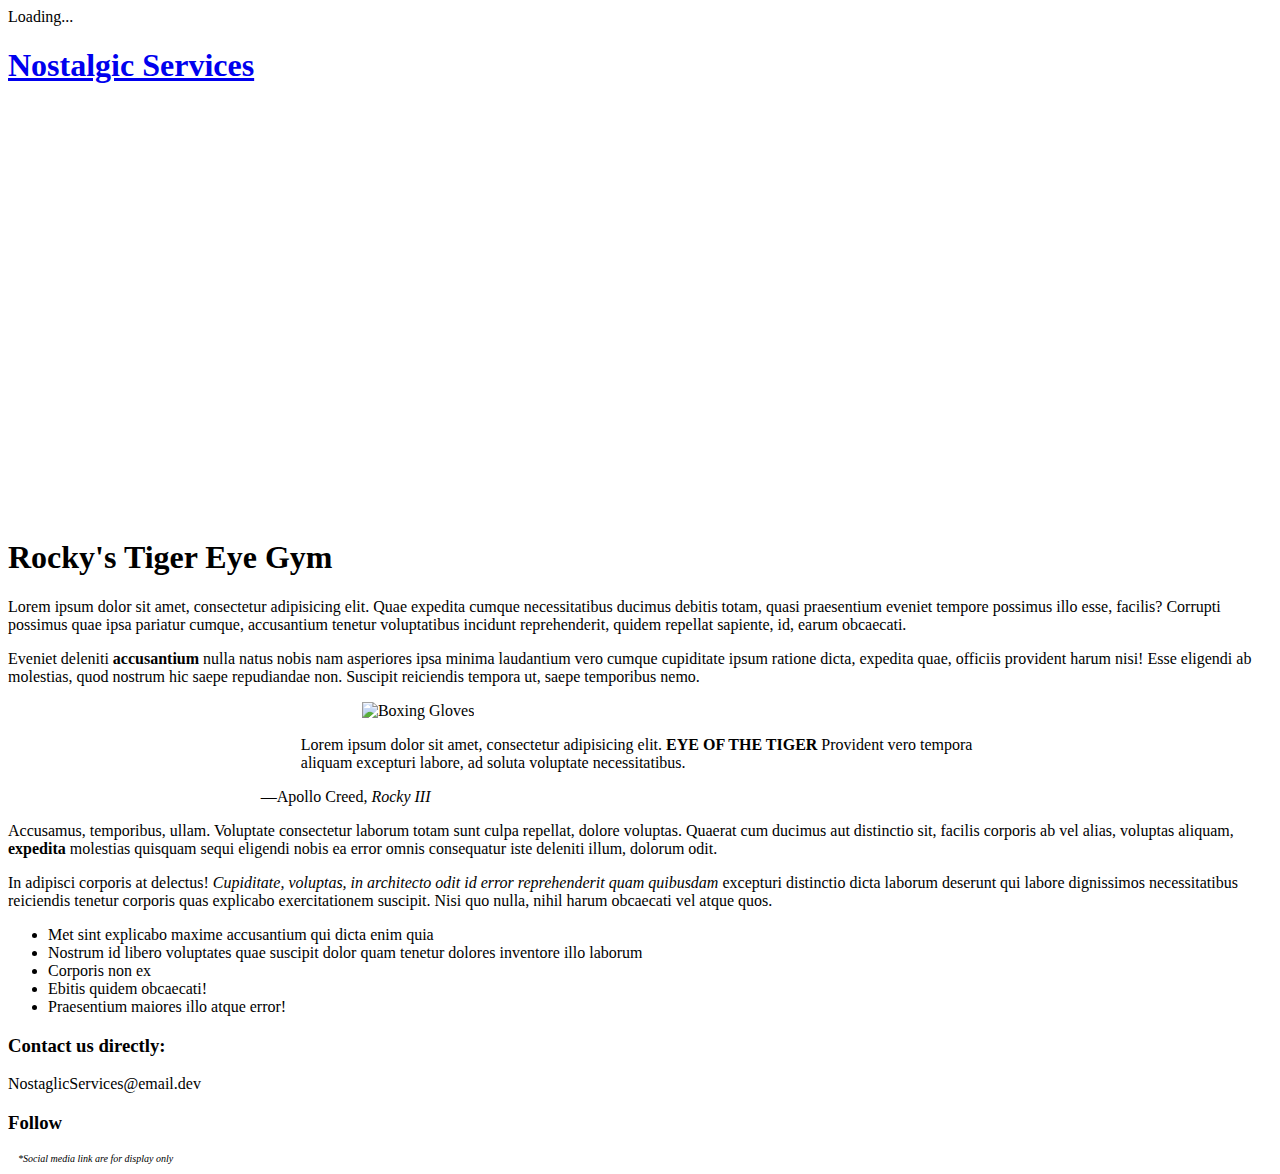
==== dual.html @ 6f9fb101 "Merge pull request #1 from katiestapleton/reservations" ====
<!DOCTYPE html>
<html lang="en">
  <!-- ******************************************************
    ** Open-source web development project.
    ** Authors:  Cami Taylor, Jeremy Hatfield, Katie Stapleton  
    ** Agile Project: Nostaglic Services
    ** 
    ** Template Copyright: Colorlibs.com
    ** Media Copyright: All media images were retrieved from stock photo sources.
    ** Purpose: This website is built for personal portfolios. It is not intended for commerical purposes. 
    ********************************************************* -->

  <!-- NOTES: make sure to check mobile. -->
  <head>
    <title>Nostalgic Services</title>
    <meta charset="utf-8" />
    <meta
      name="viewport"
      content="width=device-width, initial-scale=1, shrink-to-fit=yes"
    />
    <link rel="stylesheet" href="css/style.css" />
    <link rel="stylesheet" href="css/bootstrap/bootstrap.css" />
    <link rel="stylesheet" href="css/bootstrap-datepicker.css" />

    <link rel="stylesheet" href="css/owl.carousel.min.css" />
    <link rel="stylesheet" href="css/owl.theme.default.min.css" />
    <link rel="stylesheet" href="css/owl.theme.default.min.css" />
    <link rel="stylesheet" href="css/aos.css" />
    <link rel="stylesheet" href="css/jquery-ui.css" />
    <link rel="stylesheet" href="css/jquery.fancybox.min.css" />

    <link rel="preconnect" href="https://fonts.gstatic.com" />
    <link rel="stylesheet" href="fonts/icomoon/style.css" />
    <link rel="stylesheet" href="fonts/flaticon/font/flaticon.css" />
    <link
      rel="stylesheet"
      href="https://fonts.googleapis.com/css2?family=Kaushan+Script&display=swap"
    />
  </head>

  <!--spinner/loading icon-->
  <body data-spy="scroll" data-target=".site-navbar-target" data-offset="300">
    <div id="overlayer"></div>
    <div class="loader">
      <div class="spinner-border text-primary" role="status">
        <span class="sr-only">Loading...</span>
      </div>
    </div>
    <!--mobile adjustment-->
    <div class="site-wrap">
      <div class="site-mobile-menu site-navbar-target">
        <div class="site-mobile-menu-header">
          <div class="site-mobile-menu-close mt-3">
            <span class="icon-close2 js-menu-toggle"></span>
          </div>
        </div>
        <div class="site-mobile-menu-body"></div>
      </div>

      <!--Navigation bar-->
      <header class="site-navbar py-4 js-sticky-header site-navbar-target">
        <div class="container">
          <div class="row align-items-left justify-content-center">
            <div id="logo" class="col-12">
              <h1 class="m-0 site-logo">
                <a href="index.html">Nostalgic Services</a>
              </h1>
            </div>

          </div>
        </div>
      </header>

      <!-- primary head including background and text -->
      <!--background image-->
      <div class="container">
        <div class="row justify-content-center">
          <div class="col-12 text-center align-self-center text-intro">
            <div class="row justify-content-center">
              <div class="col-lg-12">
                <div
                  class="site-blocks-cover overlay bg-light"
                  style="background-image: url('images/feat_serv_02.jpg')"
                   alt="Rocky Balboa"
                  id="home-section"
      >
        <!--COMMENT: "fighting" author: Sunset Boulevard / Getty Images.com -->
                  <h1 class="text-white" style="margin-top: 36%">Rocky's Tiger Eye Gym</h1>
                </div>
              </div>
            </div>
          </div>
        </div>
      </div>

      <div class="site-section first-section">
        <div class="container">
          <div class="row">
            <div class="col-md-12 blog-content">
              <p>
                Lorem ipsum dolor sit amet, consectetur adipisicing elit. Quae
                expedita cumque necessitatibus ducimus debitis totam, quasi
                praesentium eveniet tempore possimus illo esse, facilis?
                Corrupti possimus quae ipsa pariatur cumque, accusantium tenetur
                voluptatibus incidunt reprehenderit, quidem repellat sapiente,
                id, earum obcaecati.
              </p>
              <p>
                Eveniet deleniti <b>accusantium</b> nulla natus nobis nam asperiores
                ipsa minima laudantium vero cumque cupiditate ipsum ratione
                dicta, expedita quae, officiis provident harum nisi! Esse
                eligendi ab molestias, quod nostrum hic saepe repudiandae non.
                Suscipit reiciendis tempora ut, saepe temporibus nemo.
              </p>
              <p>
                <img
                  src="images/boxing_gloves.png"
                  alt="Boxing Gloves"
                  class="img-fluid"
                  style="max-height: 400px; padding-left: 28%"
                />
              </p>
              <!--COMMENT: "pair of black boxing gloves" author: Bogdan Yukhymchuk / Unsplash.com-->
              <figure style="margin-left: 20%; margin-right: 20%">
                <blockquote>
                    <p>Lorem ipsum dolor sit amet, consectetur adipisicing elit.
                      <b>EYE OF THE TIGER </b>Provident vero tempora aliquam excepturi labore, ad soluta
                      voluptate necessitatibus.</p>
                </blockquote>
                <figcaption>—Apollo Creed, <cite>Rocky III</cite></figcaption>
            </figure>  
              <p>
                Accusamus, temporibus, ullam. Voluptate consectetur laborum
                totam sunt culpa repellat, dolore voluptas. Quaerat cum ducimus
                aut distinctio sit, facilis corporis ab vel alias, voluptas
                aliquam, <b>expedita</b> molestias quisquam sequi eligendi nobis ea
                error omnis consequatur iste deleniti illum, dolorum odit.
              </p>
              <p>
                In adipisci corporis at delectus! <i>Cupiditate, voluptas, in
                architecto odit id error reprehenderit quam quibusdam</i> excepturi
                distinctio dicta laborum deserunt qui labore dignissimos
                necessitatibus reiciendis tenetur corporis quas explicabo
                exercitationem suscipit. Nisi quo nulla, nihil harum obcaecati
                vel atque quos.
              </p>
              <p>
                <ul id="rockyList">
                  <li>Met sint explicabo maxime accusantium qui dicta enim quia</li>
                  <li>Nostrum id libero voluptates quae suscipit dolor quam tenetur
                    dolores inventore illo laborum</li>
                  <li>Corporis non ex</li>
                  <li>Ebitis quidem obcaecati!</li>
                  <li>Praesentium maiores illo atque error!</li>
                </ul>
              </p>
            </div>
          </div>
        </div>
      </div>

      <!-- Footer section -->
      <footer class="site-section bg-light footer">
        <div class="container">
          <div class="row mb-5">
            <div class="col-md-3">
              <!-- ftr.C1. Services #1  -->
              <h3 class="footer-title">Contact us directly:</h3>
              <p>
                <span class="d-inline-block d-md-block"
                  >NostaglicServices@email.dev</span>
              </p>
            </div>
            <div class="col-md-5 mx-auto">
  
            </div>
            <!-- ftr.C4. "Follow Me" -->
            <div class="col-md-3">
              <h3 class="footer-title">Follow</h3>
              <a href="#" class="social-circle m-2">
                <span class="icon-twitter"></span>
              </a>
              <a href="#" class="social-circle m-2">
                <span class="icon-facebook"></span>
              </a>
              <a href="#" class="social-circle m-2">
                <span class="icon-instagram"></span>
              </a>
              <a href="#" class="social-circle m-2">
                <span class="icon-dribbble"></span>
              </a>
              <a href="#" class="social-circle m-2">
                <span class="icon-linkedin"></span>
              </a>
              <p style="font-size: 10px; margin: 10px;"><i>*Social media link are for display only</i></p>
            </div>
          </div>

          <!--Copyright claim/disclaimers
          <div class="row">
            <div class="col-12 text-center" >
              <p>
               Link back to Colorlib can't be removed. Template is licensed under CC BY 3.0.
                Copyright &copy;
                <script>
                  document.write(new Date().getFullYear());
                </script>
                All rights reserved | The template is made with
                <i class="icon-heart" aria-hidden="true"></i> by
                <a href="https://colorlib.com" target="_blank">Colorlib</a>
                Link back to Colorlib can't be removed. Template is licensed under CC BY 3.0.
              </p>
            </div>
          </div> -->
        </div>
      </footer>
    </div>
    <!-- .site-wrap -->

    <script src="js/jquery-3.3.1.min.js"></script>
    <script src="js/jquery-ui.js"></script>
    <script src="js/popper.min.js"></script>
    <script src="js/bootstrap.min.js"></script>
    <script src="js/owl.carousel.min.js"></script>
    <script src="js/jquery.easing.1.3.js"></script>
    <script src="js/aos.js"></script>
    <script src="js/jquery.fancybox.min.js"></script>
    <script src="js/jquery.sticky.js"></script>
    <script src="js/isotope.pkgd.min.js"></script>

    <script src="js/main.js"></script>
  </body>
</html>
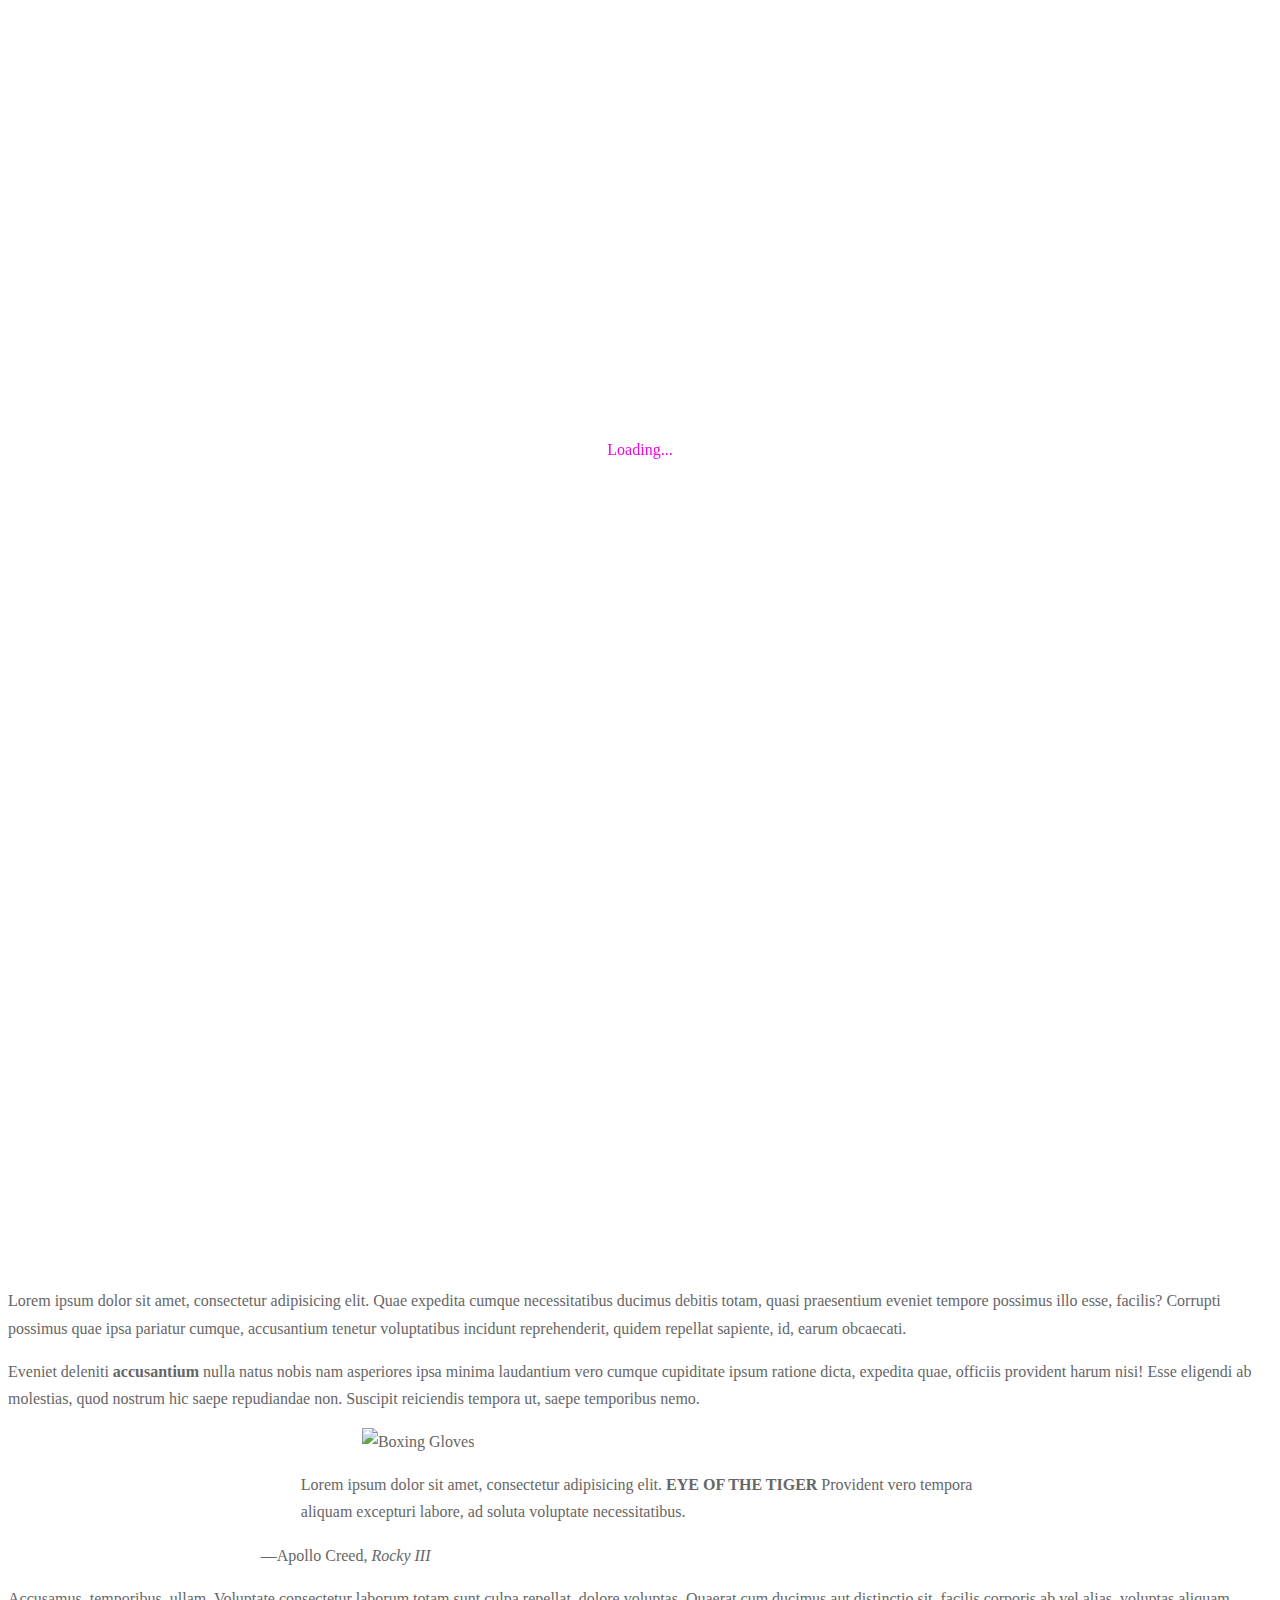
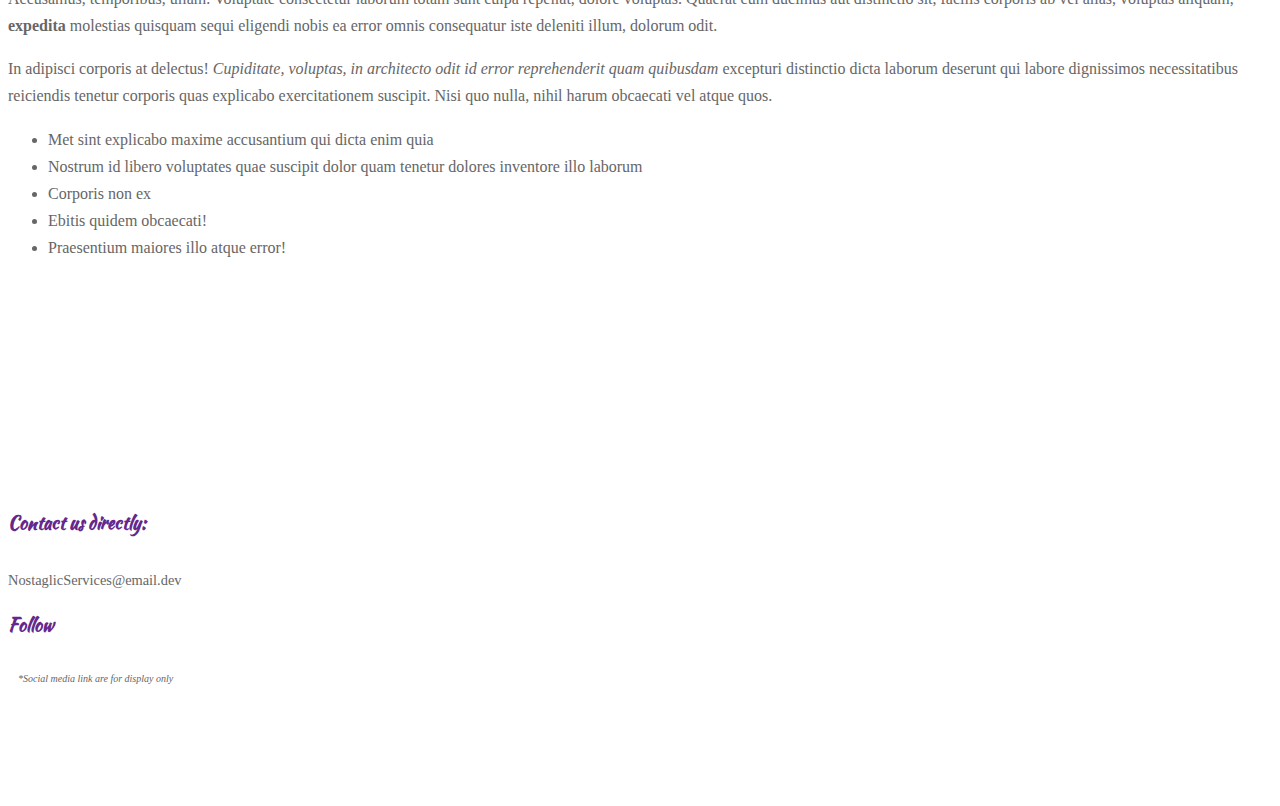
==== commit ed94bc4a: "heading text adjustment" ====
--- a/dual.html
+++ b/dual.html
@@ -75,17 +75,17 @@
       <!--background image-->
       <div class="container">
         <div class="row justify-content-center">
+          <!--site-blocks-cover, .site-blocks-cover > .container > .row, line 870 -->
           <div class="col-12 text-center align-self-center text-intro">
             <div class="row justify-content-center">
               <div class="col-lg-12">
                 <div
                   class="site-blocks-cover overlay bg-light"
-                  style="background-image: url('images/feat_serv_02.jpg')"
-                   alt="Rocky Balboa"
+                  style="background-image: url('images/feat_serv_02.jpg'); background-size: cover; background-position: top;"
                   id="home-section"
       >
         <!--COMMENT: "fighting" author: Sunset Boulevard / Getty Images.com -->
-                  <h1 class="text-white" style="margin-top: 36%">Rocky's Tiger Eye Gym</h1>
+                  <h1 class="text-white" style="text-align: center; padding: 0.25rem; margin: 42% 0rem;">Rocky's Tiger Eye Gym</h1>
                 </div>
               </div>
             </div>
@@ -118,7 +118,7 @@
                   alt="Boxing Gloves"
                   class="img-fluid"
                   style="max-height: 400px; padding-left: 28%"
-                />
+                >
               </p>
               <!--COMMENT: "pair of black boxing gloves" author: Bogdan Yukhymchuk / Unsplash.com-->
               <figure style="margin-left: 20%; margin-right: 20%">
@@ -128,7 +128,7 @@
                       voluptate necessitatibus.</p>
                 </blockquote>
                 <figcaption>—Apollo Creed, <cite>Rocky III</cite></figcaption>
-            </figure>  
+              </figure>  
               <p>
                 Accusamus, temporibus, ullam. Voluptate consectetur laborum
                 totam sunt culpa repellat, dolore voluptas. Quaerat cum ducimus
--- a/css/style.css
+++ b/css/style.css
@@ -0,0 +1,1380 @@
+/* Base */
+html {
+  overflow-x: hidden;
+}
+
+body {
+  line-height: 1.7;
+  color: #666666;
+  font-weight: 400;
+  font-size: 1rem;
+}
+
+#logo {
+  padding-left: 75px;
+}
+
+#main_header {
+  border-radius: 10px !important;
+}
+
+#nav {
+  padding-right: 75px;
+}
+
+::-moz-selection {
+  background: #000;
+  color: #fff;
+}
+
+::selection {
+  background: #000;
+  color: #f205e2;
+}
+
+a {
+  -webkit-transition: 0.3s all ease;
+  -o-transition: 0.3s all ease;
+  transition: 0.3s all ease;
+}
+a:hover {
+  text-decoration: none;
+}
+
+h2,
+h3,
+h4,
+h5,
+.h2,
+.h3,
+.h4,
+.h5 {
+  font-family: "Kaushan Script", sans-serif;
+  color: #64278c;
+}
+
+h1,
+.h1 {
+  font-family: "Kaushan Script", sans-serif;
+  color: #f205e2;
+}
+
+.border-2 {
+  border-width: 2px;
+}
+
+.text-black {
+  color: #000 !important;
+}
+
+.bg-black {
+  background: #000 !important;
+}
+
+.color-black-opacity-5 {
+  color: rgba(0, 0, 0, 0.5);
+}
+
+.color-white-opacity-5 {
+  color: rgba(255, 255, 255, 0.5);
+}
+
+body:after {
+  -webkit-transition: 0.3s all ease-in-out;
+  -o-transition: 0.3s all ease-in-out;
+  transition: 0.3s all ease-in-out;
+}
+
+.offcanvas-menu {
+  position: relative;
+}
+.offcanvas-menu:after {
+  position: absolute;
+  content: "";
+  bottom: 0;
+  left: 0;
+  top: 0;
+  right: 0;
+  z-index: 999;
+  background: rgba(0, 0, 0, 0.2);
+}
+
+.btn {
+  font-size: 16px;
+  border-radius: 30px;
+  padding: 10px 30px;
+}
+.btn:hover,
+.btn:active,
+.btn:focus {
+  outline: none;
+  -webkit-box-shadow: none !important;
+  box-shadow: none !important;
+}
+.btn.btn-primary {
+  background: #f205e2;
+  border-color: #f205e2;
+  color: #fff;
+  border-radius: 10px;
+  margin-left: 83%;
+}
+.btn.btn-primary:hover {
+  background: #000;
+  border-color: #000;
+  color: #fff;
+}
+.btn.btn-primary.btn-black--hover:hover {
+  background: #666666;
+  color: #fff;
+}
+
+.line-height-1 {
+  line-height: 1 !important;
+}
+
+.bg-black {
+  background: #000;
+}
+
+.form {
+  border-radius: 10px;
+}
+
+.form-control {
+  height: 43px;
+  border-radius: 30px;
+  font-family: "Jost", -apple-system, BlinkMacSystemFont, "Segoe UI", Roboto,
+    "Helvetica Neue", Arial, "Noto Sans", sans-serif, "Apple Color Emoji",
+    "Segoe UI Emoji", "Segoe UI Symbol", "Noto Color Emoji";
+}
+.form-control:active,
+.form-control:focus {
+  border-color: #f205e2;
+}
+.form-control:hover,
+.form-control:active,
+.form-control:focus {
+  -webkit-box-shadow: none !important;
+  box-shadow: none !important;
+}
+
+.site-section {
+  padding: 2.5em 0;
+}
+@media (min-width: 768px) {
+  .site-section {
+    padding: 7em 0;
+  }
+}
+.site-section.site-section-sm {
+  padding: 4em 0;
+}
+
+.site-section-heading {
+  padding-bottom: 20px;
+  margin-bottom: 0px;
+  position: relative;
+  font-size: 2.5rem;
+}
+@media (min-width: 768px) {
+  .site-section-heading {
+    font-size: 3rem;
+  }
+}
+
+.site-footer {
+  padding: 4em 0;
+  background: #333333;
+}
+@media (min-width: 768px) {
+  .site-footer {
+    padding: 8em 0;
+  }
+}
+.site-footer .border-top {
+  border-top: 1px solid rgba(255, 255, 255, 0.1) !important;
+}
+.site-footer p {
+  color: #737373;
+}
+.site-footer h2,
+.site-footer h3,
+.site-footer h4,
+.site-footer h5 {
+  color: #fff;
+}
+.site-footer a {
+  color: #999999;
+}
+.site-footer a:hover {
+  color: white;
+}
+.site-footer ul li {
+  margin-bottom: 10px;
+}
+.site-footer .footer-heading {
+  font-size: 16px;
+  color: #fff;
+}
+
+.bg-text-line {
+  display: inline;
+  background: #000;
+  -webkit-box-shadow: 20px 0 0 #000, -20px 0 0 #000;
+  box-shadow: 20px 0 0 #000, -20px 0 0 #000;
+}
+
+.text-white-opacity-05 {
+  color: rgba(255, 255, 255, 0.5);
+}
+
+.text-black-opacity-05 {
+  color: rgba(0, 0, 0, 0.5);
+}
+
+.hover-bg-enlarge {
+  overflow: hidden;
+  position: relative;
+}
+@media (max-width: 991.98px) {
+  .hover-bg-enlarge {
+    height: auto !important;
+  }
+}
+.hover-bg-enlarge > div {
+  -webkit-transform: scale(1);
+  -ms-transform: scale(1);
+  transform: scale(1);
+  -webkit-transition: 0.8s all ease-in-out;
+  -o-transition: 0.8s all ease-in-out;
+  transition: 0.8s all ease-in-out;
+}
+.hover-bg-enlarge:hover > div,
+.hover-bg-enlarge:focus > div,
+.hover-bg-enlarge:active > div {
+  -webkit-transform: scale(1.2);
+  -ms-transform: scale(1.2);
+  transform: scale(1.2);
+}
+@media (max-width: 991.98px) {
+  .hover-bg-enlarge .bg-image-md-height {
+    height: 300px !important;
+  }
+}
+
+.bg-image {
+  background-size: cover;
+  background-position: center center;
+  background-repeat: no-repeat;
+  background-attachment: fixed;
+}
+.bg-image.overlay {
+  position: relative;
+}
+.bg-image.overlay:after {
+  position: absolute;
+  content: "";
+  top: 0;
+  left: 0;
+  right: 0;
+  bottom: 0;
+  z-index: 0;
+  width: 100%;
+  background: rgba(0, 0, 0, 0.7);
+}
+.bg-image > .container {
+  position: relative;
+  z-index: 1;
+}
+
+@media (max-width: 991.98px) {
+  .img-md-fluid {
+    max-width: 100%;
+  }
+}
+
+@media (max-width: 991.98px) {
+  .display-1,
+  .display-3 {
+    font-size: 3rem;
+  }
+}
+
+.play-single-big {
+  width: 90px;
+  height: 90px;
+  display: inline-block;
+  border: 2px solid #fff;
+  color: #fff !important;
+  border-radius: 50%;
+  position: relative;
+  -webkit-transition: 0.3s all ease-in-out;
+  -o-transition: 0.3s all ease-in-out;
+  transition: 0.3s all ease-in-out;
+}
+.play-single-big > span {
+  font-size: 50px;
+  position: absolute;
+  top: 50%;
+  left: 50%;
+  -webkit-transform: translate(-40%, -50%);
+  -ms-transform: translate(-40%, -50%);
+  transform: translate(-40%, -50%);
+}
+.play-single-big:hover {
+  width: 120px;
+  height: 120px;
+}
+
+.overlap-to-top {
+  margin-top: -150px;
+}
+
+.ul-check {
+  margin-bottom: 50px;
+}
+.ul-check li {
+  position: relative;
+  padding-left: 35px;
+  margin-bottom: 15px;
+  line-height: 1.5;
+}
+.ul-check li:before {
+  left: 0;
+  font-size: 20px;
+  top: -0.3rem;
+  font-family: "icomoon";
+  content: "\e5ca";
+  position: absolute;
+}
+.ul-check.white li:before {
+  color: #fff;
+}
+.ul-check.success li:before {
+  color: #71bc42;
+}
+.ul-check.primary li:before {
+  color: #f205e2;
+}
+.ul-check li.remove {
+  text-decoration: line-through;
+  color: #dee2e6;
+}
+.ul-check li.remove:before {
+  color: #dee2e6;
+}
+
+.select-wrap,
+.wrap-icon {
+  position: relative;
+}
+.select-wrap .icon,
+.wrap-icon .icon {
+  position: absolute;
+  right: 10px;
+  top: 50%;
+  -webkit-transform: translateY(-50%);
+  -ms-transform: translateY(-50%);
+  transform: translateY(-50%);
+  font-size: 22px;
+}
+.select-wrap select,
+.wrap-icon select {
+  -webkit-appearance: none;
+  -moz-appearance: none;
+  appearance: none;
+  width: 100%;
+}
+
+.spinner-border {
+  color: #f205e2;
+}
+
+/*PRELOADING------------ */
+#overlayer {
+  width: 100%;
+  height: 100%;
+  position: fixed;
+  z-index: 7100;
+  background: #fff;
+  top: 0;
+  left: 0;
+  right: 0;
+  bottom: 0;
+}
+
+.loader {
+  z-index: 7700;
+  position: fixed;
+  top: 50%;
+  left: 50%;
+  -webkit-transform: translate(-50%, -50%);
+  -ms-transform: translate(-50%, -50%);
+  transform: translate(-50%, -50%);
+}
+
+/* Navbar */
+.site-navbar {
+  margin-bottom: 0px;
+  z-index: 1999;
+  position: absolute;
+  top: 0;
+  width: 100%;
+  border-bottom: rgba(255, 255, 255, 0.7);
+}
+.site-navbar .site-logo {
+  font-size: 1.5rem;
+}
+.site-navbar .site-logo a {
+  border: 4px solid #fff;
+  display: inline-block;
+  padding: 5px 10px;
+}
+.site-navbar .site-navigation .site-menu {
+  margin: 0;
+  padding: 0;
+  margin-bottom: 0;
+  font-family: "Jost", sans-serif;
+}
+.site-navbar .site-navigation .site-menu a {
+  text-decoration: none !important;
+  display: inline-block;
+  position: relative;
+  padding: 5px 20px;
+}
+.site-navbar .site-navigation .site-menu a:before {
+  position: absolute;
+  content: "";
+  bottom: 0;
+  left: 18px;
+  right: 18px;
+  height: 2px;
+  width: 0;
+  background: #fff;
+  -webkit-transition: 0.3s all ease-in-out;
+  -o-transition: 0.3s all ease-in-out;
+  transition: 0.3s all ease-in-out;
+}
+.site-navbar .site-navigation .site-menu a:hover,
+.site-navbar .site-navigation .site-menu a.active {
+  color: #000;
+}
+.site-navbar .site-navigation .site-menu a:hover:before,
+.site-navbar .site-navigation .site-menu a.active:before {
+  width: 100%;
+}
+.site-navbar .site-navigation .site-menu > li {
+  display: inline-block;
+}
+.site-navbar .site-navigation .site-menu > li > a {
+  padding: 5px 20px;
+  color: #000;
+  display: inline-block;
+  text-decoration: none !important;
+}
+.site-navbar .site-navigation .site-menu > li > a:hover {
+  color: #f205e2;
+}
+.site-navbar .site-navigation .site-menu .has-children {
+  position: relative;
+}
+.site-navbar .site-navigation .site-menu .has-children > a {
+  position: relative;
+  padding-right: 20px;
+}
+.site-navbar .site-navigation .site-menu .has-children > a:before {
+  position: absolute;
+  content: "\e313";
+  font-size: 16px;
+  top: 50%;
+  right: 0;
+  -webkit-transform: translateY(-50%);
+  -ms-transform: translateY(-50%);
+  transform: translateY(-50%);
+  font-family: "icomoon";
+}
+.site-navbar .site-navigation .site-menu .has-children .dropdown {
+  visibility: hidden;
+  opacity: 0;
+  top: 100%;
+  position: absolute;
+  text-align: left;
+  border-top: 2px solid #f205e2;
+  -webkit-box-shadow: 0 2px 10px -2px rgba(0, 0, 0, 0.1);
+  box-shadow: 0 2px 10px -2px rgba(0, 0, 0, 0.1);
+  padding: 0px 0;
+  margin-top: 20px;
+  margin-left: 0px;
+  background: #fff;
+  -webkit-transition: 0.2s 0s;
+  -o-transition: 0.2s 0s;
+  transition: 0.2s 0s;
+}
+.site-navbar .site-navigation .site-menu .has-children .dropdown.arrow-top {
+  position: absolute;
+}
+.site-navbar
+  .site-navigation
+  .site-menu
+  .has-children
+  .dropdown.arrow-top:before {
+  bottom: 100%;
+  left: 20%;
+  border: solid transparent;
+  content: " ";
+  height: 0;
+  width: 0;
+  position: absolute;
+  pointer-events: none;
+}
+.site-navbar
+  .site-navigation
+  .site-menu
+  .has-children
+  .dropdown.arrow-top:before {
+  border-color: rgba(136, 183, 213, 0);
+  border-bottom-color: #fff;
+  border-width: 10px;
+  margin-left: -10px;
+}
+.site-navbar .site-navigation .site-menu .has-children .dropdown a {
+  text-transform: none;
+  letter-spacing: normal;
+  -webkit-transition: 0s all;
+  -o-transition: 0s all;
+  transition: 0s all;
+  color: #000;
+}
+.site-navbar .site-navigation .site-menu .has-children .dropdown .active {
+  color: #f205e2 !important;
+}
+.site-navbar .site-navigation .site-menu .has-children .dropdown > li {
+  list-style: none;
+  padding: 0;
+  margin: 0;
+  min-width: 210px;
+}
+.site-navbar .site-navigation .site-menu .has-children .dropdown > li > a {
+  padding: 9px 20px;
+  display: block;
+}
+.site-navbar
+  .site-navigation
+  .site-menu
+  .has-children
+  .dropdown
+  > li
+  > a:hover {
+  background: #eff1f3;
+  color: #000;
+}
+.site-navbar
+  .site-navigation
+  .site-menu
+  .has-children
+  .dropdown
+  > li.has-children
+  > a:before {
+  content: "\e315";
+  right: 20px;
+}
+.site-navbar
+  .site-navigation
+  .site-menu
+  .has-children
+  .dropdown
+  > li.has-children
+  > .dropdown,
+.site-navbar
+  .site-navigation
+  .site-menu
+  .has-children
+  .dropdown
+  > li.has-children
+  > ul {
+  left: 100%;
+  top: 0;
+}
+.site-navbar .site-navigation .site-menu .has-children:hover > a,
+.site-navbar .site-navigation .site-menu .has-children:focus > a,
+.site-navbar .site-navigation .site-menu .has-children:active > a {
+  color: #f205e2;
+}
+.site-navbar .site-navigation .site-menu .has-children:hover,
+.site-navbar .site-navigation .site-menu .has-children:focus,
+.site-navbar .site-navigation .site-menu .has-children:active {
+  cursor: pointer;
+}
+.site-navbar .site-navigation .site-menu .has-children:hover > .dropdown,
+.site-navbar .site-navigation .site-menu .has-children:focus > .dropdown,
+.site-navbar .site-navigation .site-menu .has-children:active > .dropdown {
+  -webkit-transition-delay: 0s;
+  -o-transition-delay: 0s;
+  transition-delay: 0s;
+  margin-top: 0px;
+  visibility: visible;
+  opacity: 1;
+}
+
+.site-mobile-menu {
+  width: 300px;
+  position: fixed;
+  right: 0;
+  z-index: 2000;
+  padding-top: 20px;
+  background: #fff;
+  height: calc(100vh);
+  -webkit-transform: translateX(110%);
+  -ms-transform: translateX(110%);
+  transform: translateX(110%);
+  -webkit-box-shadow: -10px 0 20px -10px rgba(0, 0, 0, 0.1);
+  box-shadow: -10px 0 20px -10px rgba(0, 0, 0, 0.1);
+  -webkit-transition: 0.3s all ease-in-out;
+  -o-transition: 0.3s all ease-in-out;
+  transition: 0.3s all ease-in-out;
+}
+.offcanvas-menu .site-mobile-menu {
+  -webkit-transform: translateX(0%);
+  -ms-transform: translateX(0%);
+  transform: translateX(0%);
+}
+.site-mobile-menu .site-mobile-menu-header {
+  width: 100%;
+  float: left;
+  padding-left: 20px;
+  padding-right: 20px;
+}
+.site-mobile-menu .site-mobile-menu-header .site-mobile-menu-close {
+  float: right;
+  margin-top: 8px;
+}
+.site-mobile-menu .site-mobile-menu-header .site-mobile-menu-close span {
+  font-size: 30px;
+  display: inline-block;
+  padding-left: 10px;
+  padding-right: 0px;
+  line-height: 1;
+  cursor: pointer;
+  -webkit-transition: 0.3s all ease;
+  -o-transition: 0.3s all ease;
+  transition: 0.3s all ease;
+}
+.site-mobile-menu .site-mobile-menu-header .site-mobile-menu-logo {
+  float: left;
+  margin-top: 10px;
+  margin-left: 0px;
+}
+.site-mobile-menu .site-mobile-menu-header .site-mobile-menu-logo a {
+  display: inline-block;
+  text-transform: uppercase;
+}
+.site-mobile-menu .site-mobile-menu-header .site-mobile-menu-logo a img {
+  max-width: 70px;
+}
+.site-mobile-menu .site-mobile-menu-header .site-mobile-menu-logo a:hover {
+  text-decoration: none;
+}
+.site-mobile-menu .site-mobile-menu-body {
+  overflow-y: scroll;
+  -webkit-overflow-scrolling: touch;
+  position: relative;
+  padding: 0 20px 20px 20px;
+  height: calc(100vh - 52px);
+  padding-bottom: 150px;
+}
+.site-mobile-menu .site-nav-wrap {
+  padding: 0;
+  margin: 0;
+  list-style: none;
+  position: relative;
+}
+.site-mobile-menu .site-nav-wrap a {
+  padding: 10px 20px;
+  display: block;
+  position: relative;
+  color: #212529;
+}
+.site-mobile-menu .site-nav-wrap a:hover {
+  color: #f205e2;
+}
+.site-mobile-menu .site-nav-wrap li {
+  position: relative;
+  display: block;
+}
+.site-mobile-menu .site-nav-wrap li .active {
+  color: #f205e2;
+}
+.site-mobile-menu .site-nav-wrap .arrow-collapse {
+  position: absolute;
+  right: 0px;
+  top: 10px;
+  z-index: 20;
+  width: 36px;
+  height: 36px;
+  text-align: center;
+  cursor: pointer;
+  border-radius: 50%;
+}
+.site-mobile-menu .site-nav-wrap .arrow-collapse:hover {
+  background: #f8f9fa;
+}
+.site-mobile-menu .site-nav-wrap .arrow-collapse:before {
+  font-size: 12px;
+  z-index: 20;
+  font-family: "icomoon";
+  content: "\f078";
+  position: absolute;
+  top: 50%;
+  left: 50%;
+  -webkit-transform: translate(-50%, -50%) rotate(-180deg);
+  -ms-transform: translate(-50%, -50%) rotate(-180deg);
+  transform: translate(-50%, -50%) rotate(-180deg);
+  -webkit-transition: 0.3s all ease;
+  -o-transition: 0.3s all ease;
+  transition: 0.3s all ease;
+}
+.site-mobile-menu .site-nav-wrap .arrow-collapse.collapsed:before {
+  -webkit-transform: translate(-50%, -50%);
+  -ms-transform: translate(-50%, -50%);
+  transform: translate(-50%, -50%);
+}
+.site-mobile-menu .site-nav-wrap > li {
+  display: block;
+  position: relative;
+  float: left;
+  width: 100%;
+}
+.site-mobile-menu .site-nav-wrap > li > a {
+  padding-left: 20px;
+  font-size: 20px;
+}
+.site-mobile-menu .site-nav-wrap > li > ul {
+  padding: 0;
+  margin: 0;
+  list-style: none;
+}
+.site-mobile-menu .site-nav-wrap > li > ul > li {
+  display: block;
+}
+.site-mobile-menu .site-nav-wrap > li > ul > li > a {
+  padding-left: 40px;
+  font-size: 16px;
+}
+.site-mobile-menu .site-nav-wrap > li > ul > li > ul {
+  padding: 0;
+  margin: 0;
+}
+.site-mobile-menu .site-nav-wrap > li > ul > li > ul > li {
+  display: block;
+}
+.site-mobile-menu .site-nav-wrap > li > ul > li > ul > li > a {
+  font-size: 16px;
+  padding-left: 60px;
+}
+.site-mobile-menu .site-nav-wrap[data-class="social"] {
+  float: left;
+  width: 100%;
+  margin-top: 30px;
+  padding-bottom: 5em;
+}
+.site-mobile-menu .site-nav-wrap[data-class="social"] > li {
+  width: auto;
+}
+.site-mobile-menu .site-nav-wrap[data-class="social"] > li:first-child a {
+  padding-left: 15px !important;
+}
+
+.sticky-wrapper {
+  position: absolute;
+  z-index: 100;
+  width: 100%;
+}
+.sticky-wrapper .site-navbar {
+  -webkit-transition: 0.3s all ease;
+  -o-transition: 0.3s all ease;
+  transition: 0.3s all ease;
+}
+.sticky-wrapper .site-navbar .site-menu-toggle {
+  color: #fff;
+}
+.sticky-wrapper .site-navbar .site-logo a {
+  color: #fff;
+}
+.sticky-wrapper .site-navbar .site-menu > li > a {
+  color: #fff;
+}
+.sticky-wrapper .site-navbar .site-menu > li > a:hover,
+.sticky-wrapper .site-navbar .site-menu > li > a.active {
+  color: #fff !important;
+}
+.sticky-wrapper.is-sticky .site-navbar {
+  border-bottom: 1px solid transparent;
+  -webkit-box-shadow: 4px 0 20px -5px rgba(0, 0, 0, 0);
+  box-shadow: 4px 0 20px -5px rgba(0, 0, 0, 0);
+  opacity: 0.5;
+  background-color: black;
+}
+.sticky-wrapper.is-sticky .site-navbar .site-menu-toggle {
+  color: #fff;
+}
+.sticky-wrapper.is-sticky .site-navbar .site-logo {
+  font-size: 1.5rem;
+}
+.sticky-wrapper.is-sticky .site-navbar .site-logo a {
+  border: 4px solid #fff;
+}
+.sticky-wrapper.is-sticky .site-navbar .site-logo a {
+  color: #fff;
+}
+.sticky-wrapper.is-sticky .site-navbar .site-menu > li > a {
+  color: #fff !important;
+}
+.sticky-wrapper.is-sticky .site-navbar .site-menu > li > a:hover,
+.sticky-wrapper.is-sticky .site-navbar .site-menu > li > a.active {
+  color: #f205e2 !important;
+}
+.sticky-wrapper .shrink {
+  padding-top: 10px !important;
+  padding-bottom: 10px !important;
+}
+
+/* Blocks */
+.site-blocks-cover {
+  background-size: cover;
+  background-repeat: no-repeat;
+  background-position: top;
+  background-position: center center;
+  overflow: hidden;
+  position: relative;
+}
+.site-blocks-cover .lead {
+  font-family: "Jost", sans-serif;
+  font-size: 1.3rem;
+  color: #1a1a1a;
+}
+.site-blocks-cover.overlay {
+  position: relative;
+}
+.site-blocks-cover.overlay:before {
+  position: absolute;
+  content: "";
+  left: 0;
+  bottom: 0;
+  right: 0;
+  top: 0;
+  z-index: 2;
+  background: rgba(0, 0, 0, 0);
+}
+
+.site-blocks-cover,
+.site-blocks-cover > .container > .row {
+  min-height: 500px;
+  height: 100%;
+  height: fit-content;
+  min-width: fit-content;
+}
+.site-blocks-cover.inner-page-cover,
+.site-blocks-cover.inner-page-cover > .container > .row {
+  min-height: 400px;
+  height: calc(20vh);
+}
+.site-blocks-cover .text-intro {
+  position: relative;
+  z-index: 2;
+}
+.site-blocks-cover h1 {
+  font-size: 3rem;
+  font-family: "Jost", sans-serif;
+}
+.site-blocks-cover .img-face {
+  position: absolute;
+  right: -5%;
+  bottom: 0;
+  z-index: 1;
+}
+@media (max-width: 991.98px) {
+  .site-blocks-cover .img-face {
+    right: -25%;
+  }
+}
+
+.section-title {
+  position: relative;
+  padding-bottom: 20px;
+}
+.section-title:after {
+  content: "";
+  position: absolute;
+  bottom: 0;
+  left: 0;
+  height: 2px;
+  background: #f205e2;
+  width: 50px;
+}
+.section-title.text-center:after {
+  left: 50%;
+  -webkit-transform: translateX(-50%);
+  -ms-transform: translateX(-50%);
+  transform: translateX(-50%);
+}
+.section-title.text-center:after {
+  background: #f205e2;
+}
+
+.position-relative {
+  position: relative;
+}
+
+.service {
+  padding: 30px;
+  background: #fff; /*floating card background color*/
+  -webkit-box-shadow: 0 1px 2px 0px rgba(0, 0, 0, 0.1);
+  box-shadow: 0 1px 2px 0px rgba(0, 0, 0, 0.1);
+  -webkit-transition: 0.3s all ease-in-out;
+  -o-transition: 0.3s all ease-in-out;
+  transition: 0.3s all ease-in-out;
+  top: 0;
+  position: relative;
+}
+.service .svg-icon {
+  margin-right: 20px;
+}
+.service .svg-icon img {
+  width: 150px;
+}
+.service:hover {
+  -webkit-box-shadow: 0 8px 50px -5px rgba(0, 0, 0, 0.1);
+  box-shadow: 0 8px 50px -5px rgba(0, 0, 0, 0.1);
+  top: -2px;
+}
+.service .service-number {
+  -webkit-box-flex: 0;
+  -ms-flex: 0 0 60px;
+  flex: 0 0 60px;
+}
+.service .service-number span {
+  position: relative;
+  width: 50px;
+  height: 50px;
+  line-height: 50px;
+  border-radius: 50%;
+  background: #e3d3c1;
+  display: inline-block;
+  color: #fff;
+  text-align: center;
+}
+
+.p-4 {
+  border-radius: 0px 0px 10px 10px;
+}
+
+.featImg {
+  border-radius: 10px 10px 0px 0px !important;
+}
+
+.img-fluid {
+  border-radius: 10px;
+}
+
+.service {
+  border-radius: 10px;
+}
+
+.service .service-about *:last-child {
+  margin-bottom: 0;
+}
+.service .service-about h3 {
+  font-size: 1.2rem;
+  margin-bottom: 10px;
+}
+
+.gal-item {
+  margin-bottom: 30px;
+}
+
+.filters .btn {
+  border-color: transparent;
+  font-size: 0.8rem;
+  margin: 5px;
+  letter-spacing: 0.2rem;
+  background: rgba(52, 58, 64, 0.05);
+  color: #343a40;
+  padding: 5px 20px;
+  border-radius: 30px !important;
+  border: none !important;
+  text-transform: uppercase;
+}
+.filters .btn:hover,
+.filters .btn:focus,
+.filters .btn:active {
+  border-color: transparent !important;
+  background: rgba(52, 58, 64, 0.3) !important;
+  color: #000;
+}
+.filters .btn.active {
+  background: #f205e2 !important;
+  color: #fff !important;
+  border-color: #f205e2 !important;
+}
+
+/* Isotope Transitions
+------------------------------- */
+.isotope,
+.isotope .item {
+  -webkit-transition-duration: 0.8s;
+  -moz-transition-duration: 0.8s;
+  -ms-transition-duration: 0.8s;
+  -o-transition-duration: 0.8s;
+  transition-duration: 0.8s;
+}
+
+.isotope {
+  -webkit-transition-property: height, width;
+  -moz-transition-property: height, width;
+  -ms-transition-property: height, width;
+  -o-transition-property: height, width;
+  transition-property: height, width;
+}
+
+.isotope .item {
+  -webkit-transition-property: -webkit-transform, opacity;
+  -moz-transition-property: -moz-transform, opacity;
+  -ms-transition-property: -ms-transform, opacity;
+  -o-transition-property: top, left, opacity;
+  -webkit-transition-property: opacity, -webkit-transform;
+  transition-property: opacity, -webkit-transform;
+  -o-transition-property: transform, opacity;
+  transition-property: transform, opacity;
+  transition-property: transform, opacity, -webkit-transform;
+}
+
+/* responsive media queries */
+.item {
+  border: none;
+  margin-bottom: 30px;
+  border-radius: 4px;
+}
+.item a {
+  display: block;
+  overflow: hidden;
+  position: relative;
+  border-radius: 4px;
+}
+.item a img {
+  position: relative;
+  -webkit-transform: scale(1);
+  -ms-transform: scale(1);
+  transform: scale(1);
+  -webkit-transition: 0.3s all ease-in-out;
+  -o-transition: 0.3s all ease-in-out;
+  transition: 0.3s all ease-in-out;
+}
+.item .item-wrap {
+  display: block;
+  position: relative;
+}
+.item .item-wrap:after {
+  z-index: 2;
+  position: absolute;
+  content: "";
+  top: 0;
+  left: 0;
+  right: 0;
+  bottom: 0;
+  background: rgba(0, 0, 0, 0.4);
+  visibility: hidden;
+  opacity: 0;
+  -webkit-transition: 0.3s all ease-in-out;
+  -o-transition: 0.3s all ease-in-out;
+  transition: 0.3s all ease-in-out;
+}
+.item .item-wrap > span {
+  position: absolute;
+  top: 50%;
+  left: 50%;
+  z-index: 3;
+  -webkit-transform: translate(-50%, -50%) scale(0);
+  -ms-transform: translate(-50%, -50%) scale(0);
+  transform: translate(-50%, -50%) scale(0);
+  color: #fff;
+  font-size: 1.7rem;
+  opacity: 0;
+  visibility: hidden;
+  -webkit-transition: 0.3s all ease;
+  -o-transition: 0.3s all ease;
+  transition: 0.3s all ease;
+}
+.item .item-wrap:hover:after {
+  opacity: 1;
+  visibility: visible;
+}
+.item .item-wrap:hover span {
+  margin-top: 0px;
+  opacity: 1;
+  visibility: visible;
+  -webkit-transform: translate(-50%, -50%) scale(1);
+  -ms-transform: translate(-50%, -50%) scale(1);
+  transform: translate(-50%, -50%) scale(1);
+}
+.item:hover a img {
+  -webkit-transform: scale(1.05);
+  -ms-transform: scale(1.05);
+  transform: scale(1.05);
+  -webkit-transition: 0.3s all ease-in-out;
+  -o-transition: 0.3s all ease-in-out;
+  transition: 0.3s all ease-in-out;
+}
+
+.slide-one-item .slide {
+  text-align: center;
+}
+.slide-one-item .slide blockquote {
+  position: relative;
+  max-width: 700px;
+  font-size: 1.2rem;
+  color: #000;
+  margin-left: auto;
+  margin-right: auto;
+  text-align: center;
+  font-style: italic;
+  color: #fff;
+}
+.slide-one-item .slide blockquote:before {
+  color: #fff;
+  font-size: 2.2rem;
+  font-style: normal;
+  font-family: "icomoon";
+  content: "\e244";
+}
+.slide-one-item .slide cite {
+  margin-top: 50px;
+  font-size: 1rem;
+  color: rgba(255, 255, 255, 0.5);
+}
+
+.slide-one-item .owl-dots {
+  text-align: center;
+}
+.slide-one-item .owl-dots .owl-dot {
+  display: inline-block;
+}
+.slide-one-item .owl-dots .owl-dot > span {
+  margin: 7px;
+  background: rgba(255, 255, 255, 0.3);
+  display: inline-block;
+  width: 7px;
+  height: 7px;
+  border-radius: 50%;
+}
+.slide-one-item .owl-dots .owl-dot:hover > span {
+  background: rgba(255, 255, 255, 0.5);
+}
+.slide-one-item .owl-dots .owl-dot.active > span {
+  background: #fff;
+}
+
+.blog_entry img {
+  border-top-left-radius: 4px;
+  border-top-right-radius: 4px;
+}
+
+.blog_entry > div {
+  border: 1px solid #eee;
+  border-top: none;
+}
+
+.blog_entry h3 {
+  font-size: 1.3rem;
+}
+.blog_entry h3 a {
+  color: #000;
+}
+
+.blog_entry .date {
+  color: #999999;
+  display: block;
+  font-size: 0.9rem;
+  margin-bottom: 15px;
+}
+
+.blog_entry .more a {
+  position: relative;
+  color: #000;
+  padding-bottom: 10px;
+}
+.blog_entry .more a:before {
+  content: "";
+  position: absolute;
+  bottom: 0;
+  left: 0;
+  right: 0;
+  height: 2px;
+  background: #000;
+  -webkit-transition: 0.3s all ease;
+  -o-transition: 0.3s all ease;
+  transition: 0.3s all ease;
+}
+.blog_entry .more a:hover:before {
+  background: #f205e2;
+}
+
+.sidebar-box {
+  margin-bottom: 30px;
+  padding: 25px;
+  font-size: 15px;
+  width: 100%;
+  float: left;
+  background: #fff;
+}
+.sidebar-box *:last-child {
+  margin-bottom: 0;
+}
+.sidebar-box h3 {
+  font-size: 18px;
+  margin-bottom: 15px;
+}
+
+.categories li,
+.sidelink li {
+  position: relative;
+  margin-bottom: 10px;
+  padding-bottom: 10px;
+  border-bottom: 1px dotted #dee2e6;
+  list-style: none;
+}
+.categories li:last-child,
+.sidelink li:last-child {
+  margin-bottom: 0;
+  border-bottom: none;
+  padding-bottom: 0;
+}
+.categories li a,
+.sidelink li a {
+  font-size: 18px;
+  color: #000;
+  display: block;
+}
+.categories li a:hover,
+.sidelink li a:hover {
+  color: #f205e2;
+}
+.categories li a span,
+.sidelink li a span {
+  position: absolute;
+  right: 0;
+  top: 0;
+  color: #ccc;
+}
+.categories li.active a,
+.sidelink li.active a {
+  color: #000;
+  font-style: italic;
+}
+
+.comment-form-wrap {
+  clear: both;
+}
+
+.comment-list {
+  padding: 0;
+  margin: 0;
+}
+.comment-list .children {
+  padding: 50px 0 0 40px;
+  margin: 0;
+  float: left;
+  width: 100%;
+}
+.comment-list li {
+  padding: 0;
+  margin: 0 0 30px 0;
+  float: left;
+  width: 100%;
+  clear: both;
+  list-style: none;
+}
+.comment-list li .vcard {
+  width: 80px;
+  float: left;
+}
+.comment-list li .vcard img {
+  width: 50px;
+  border-radius: 50%;
+}
+.comment-list li .comment-body {
+  float: right;
+  width: calc(100% - 80px);
+}
+.comment-list li .comment-body h3 {
+  font-size: 20px;
+}
+.comment-list li .comment-body .meta {
+  text-transform: uppercase;
+  font-size: 13px;
+  letter-spacing: 0.1em;
+  color: #ccc;
+}
+.comment-list li .comment-body .reply {
+  padding: 5px 10px;
+  background: #e6e6e6;
+  color: #000;
+  text-transform: uppercase;
+  font-size: 14px;
+}
+.comment-list li .comment-body .reply:hover {
+  color: #000;
+  background: #e3e3e3;
+}
+
+.search-form .form-group {
+  position: relative;
+}
+.search-form .form-group input {
+  padding-right: 50px;
+}
+
+.search-form .icon {
+  position: absolute;
+  top: 50%;
+  right: 20px;
+  -webkit-transform: translateY(-50%);
+  -ms-transform: translateY(-50%);
+  transform: translateY(-50%);
+}
+
+.post-meta {
+  font-size: 13px;
+  text-transform: uppercase;
+  letter-spacing: 0.2em;
+}
+.post-meta a {
+  color: #fff;
+  border-bottom: 1px solid rgba(255, 255, 255, 0.5);
+}
+
+.form .form-control {
+  border: none;
+  border-radius: 10px;
+  border-bottom: 1px solid #eee;
+}
+.form .form-control:active,
+.form .form-control:focus {
+  border-color: #000;
+}
+
+.footer {
+  font-size: 0.9rem;
+}
+.footer .footer-title {
+  font-size: 1.1rem;
+  margin-bottom: 30px;
+}
+.footer ul li {
+  margin-bottom: 10px;
+}
+.footer a {
+  color: #888888;
+}
+.footer a:hover {
+  color: #000;
+}
